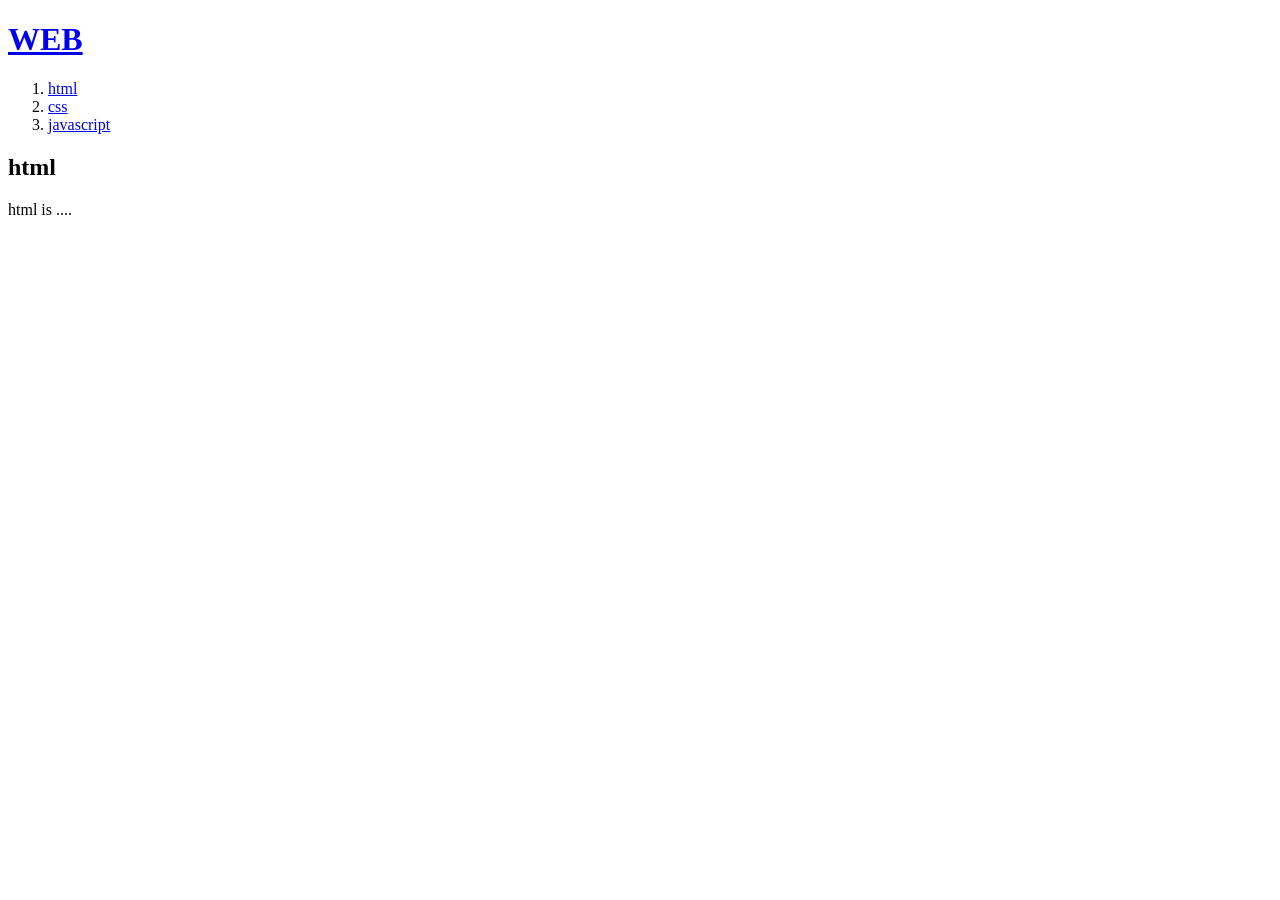
==== 1.html @ f92f66d1 "첫번째 작업" ====
<!doctype html>
<html>
<head>
<title>WEB!!</title>
<meta charset="utf-8">
</head>
<body>
            <h1><a href="index.html">WEB</a></h1>
            <ol>
                <li><a href="1.html">html</a></li>
                <li><a href="2.html">css</a></li>
                <li><a href="3.html">javascript</a></li>
            </ol>
            <h2>html</h2>
            html is ....
        </body>
        </html>
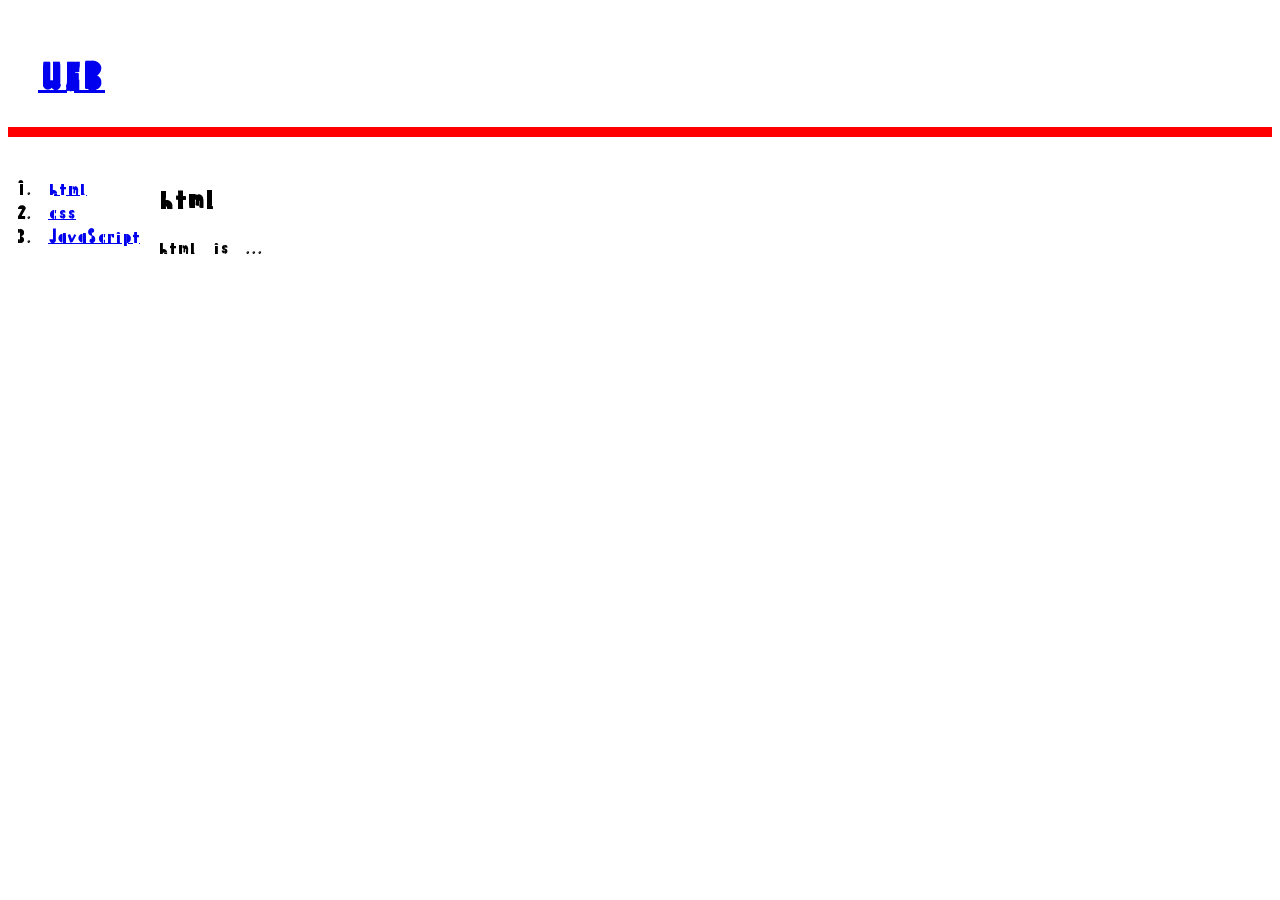
==== commit 9680d1eb: "Add files via upload" ====
--- a/1.html
+++ b/1.html
@@ -1,17 +1,46 @@
 <!doctype html>
 <html>
 <head>
-<title>WEB!!</title>
-<meta charset="utf-8">
+    <title>웹</title>
+    <meta charset="utf-8">
+    <style>
+        h1{
+            border-bottom:10px solid red;
+            padding:30px;
+        }
+        
+        @media all and (min-width: 480px){ 
+            #container{
+                display:grid;
+                grid-template-columns: 150px 1fr;
+            }
+
+        }
+        
+        @media all and (max-width: 480px) {
+            
+        }
+
+        body{
+            font-family: 'Palette Mosaic', cursive;
+        }
+    </style>
+    <link rel="preconnect" href="https://fonts.googleapis.com">
+    <link rel="preconnect" href="https://fonts.gstatic.com" crossorigin>
+    <link href="https://fonts.googleapis.com/css2?family=Palette+Mosaic&display=swap" rel="stylesheet">
 </head>
 <body>
-            <h1><a href="index.html">WEB</a></h1>
-            <ol>
-                <li><a href="1.html">html</a></li>
-                <li><a href="2.html">css</a></li>
-                <li><a href="3.html">javascript</a></li>
-            </ol>
-            <h2>html</h2>
-            html is ....
-        </body>
-        </html>+    <h1><a href="index.html">WEB</a></h1>
+    <div id="container">
+        <ol>  
+            <li><a href="1.html">html</a></li>
+            <li><a href="2.html">css</a></li>
+            <li><a href="3.html">JavaScript</a></li>
+        </ol>
+        <div>
+            <h2>html</h2> 
+            html is ...
+        </div>
+    </div>
+</body>
+</html>
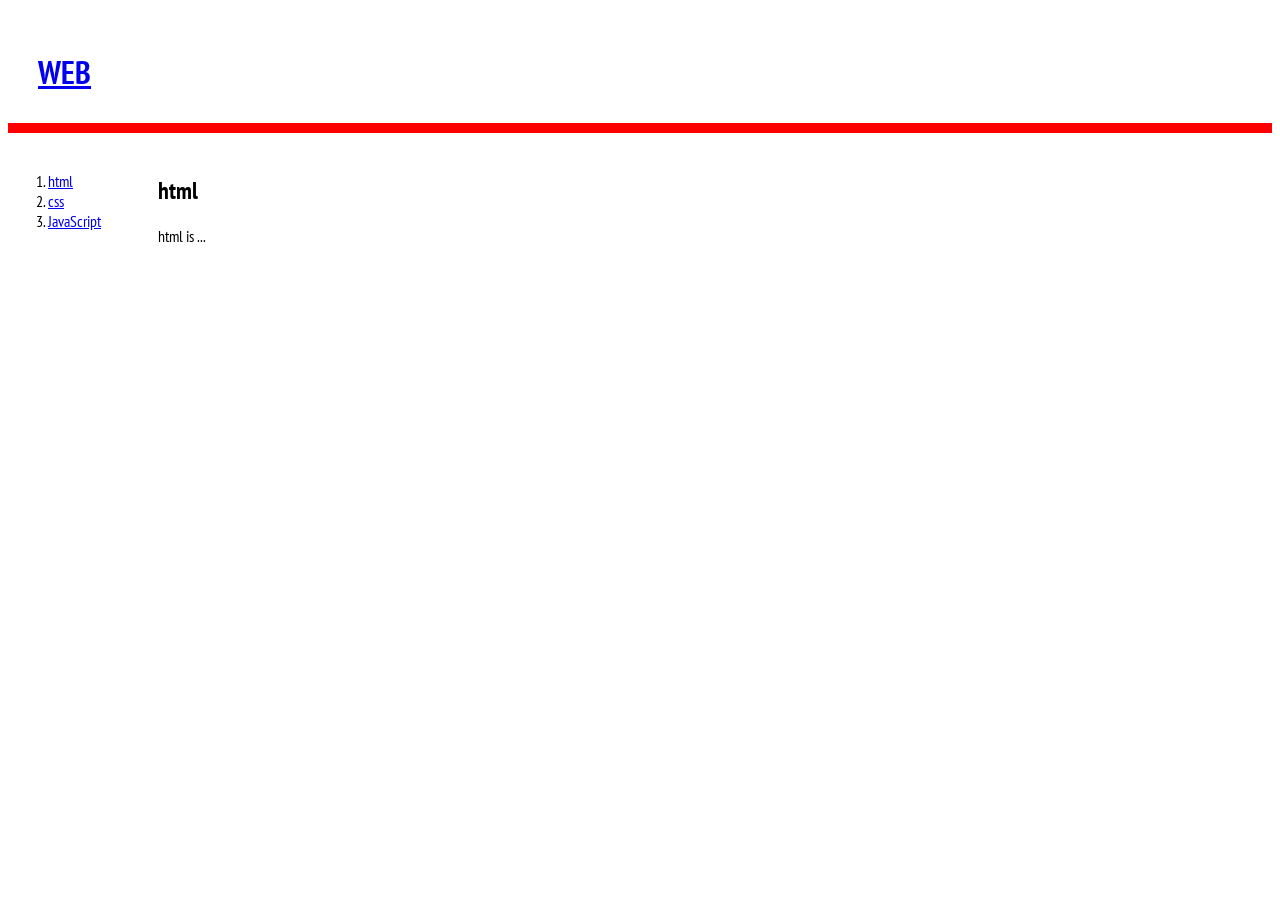
==== commit d37a623d: "(03.22)마무리작업" ====
--- a/1.html
+++ b/1.html
@@ -22,12 +22,12 @@
         }
 
         body{
-            font-family: 'Palette Mosaic', cursive;
+            font-family: 'PT Sans Narrow', sans-serif;
         }
     </style>
     <link rel="preconnect" href="https://fonts.googleapis.com">
     <link rel="preconnect" href="https://fonts.gstatic.com" crossorigin>
-    <link href="https://fonts.googleapis.com/css2?family=Palette+Mosaic&display=swap" rel="stylesheet">
+    <link href="https://fonts.googleapis.com/css2?family=PT+Sans+Narrow&display=swap" rel="stylesheet">
 </head>
 <body>
     <h1><a href="index.html">WEB</a></h1>
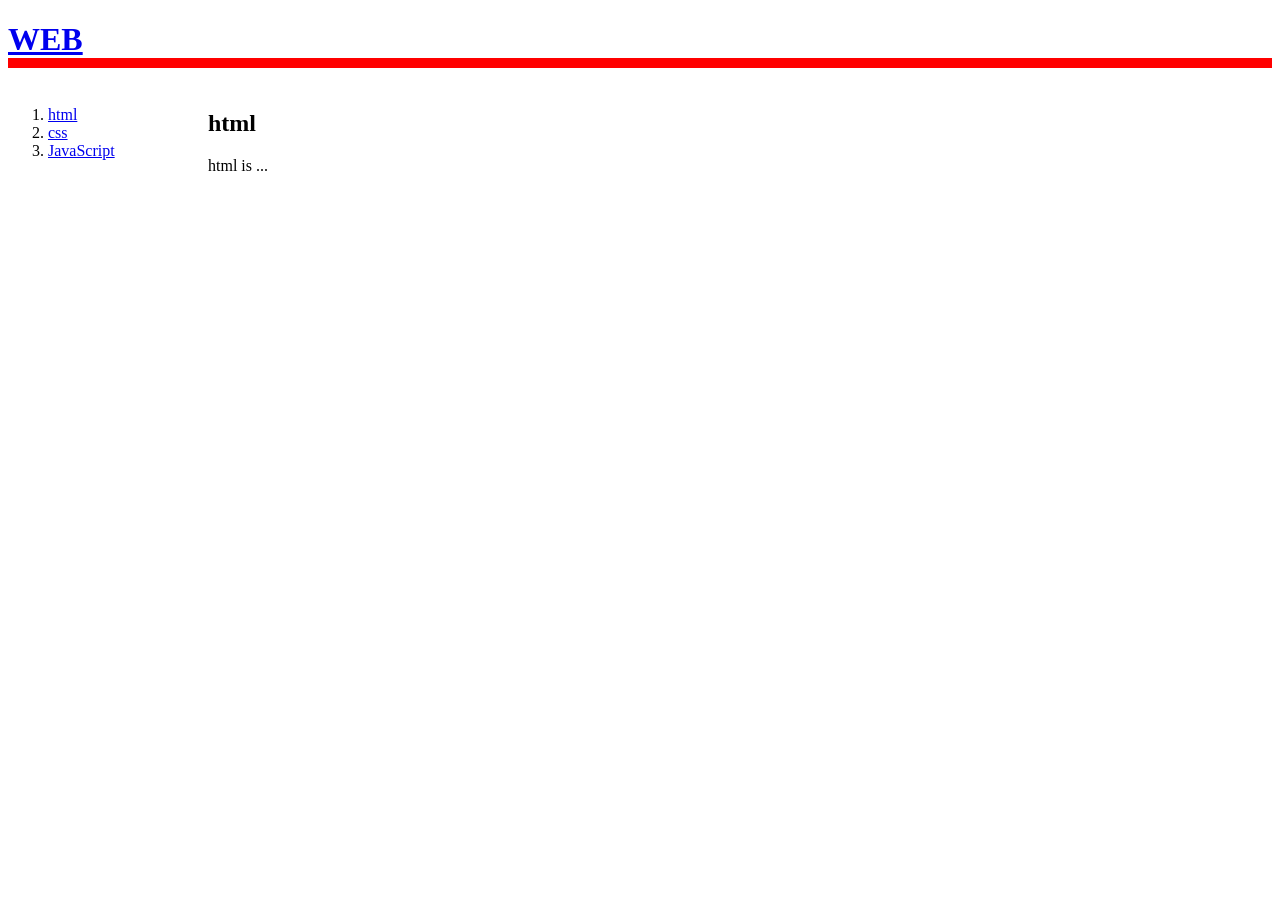
==== commit e1314e26: "(03.24) 자바스크립트 2/3" ====
--- a/1.html
+++ b/1.html
@@ -3,31 +3,10 @@
 <head>
     <title>웹</title>
     <meta charset="utf-8">
-    <style>
-        h1{
-            border-bottom:10px solid red;
-            padding:30px;
-        }
-        
-        @media all and (min-width: 480px){ 
-            #container{
-                display:grid;
-                grid-template-columns: 150px 1fr;
-            }
-
-        }
-        
-        @media all and (max-width: 480px) {
-            
-        }
-
-        body{
-            font-family: 'PT Sans Narrow', sans-serif;
-        }
-    </style>
+    <link rel="stylesheet" href="style.css">
     <link rel="preconnect" href="https://fonts.googleapis.com">
     <link rel="preconnect" href="https://fonts.gstatic.com" crossorigin>
-    <link href="https://fonts.googleapis.com/css2?family=PT+Sans+Narrow&display=swap" rel="stylesheet">
+    <link href="https://fonts.googleapis.com/css2?family=Palette+Mosaic&display=swap" rel="stylesheet">
 </head>
 <body>
     <h1><a href="index.html">WEB</a></h1>
--- a/style.css
+++ b/style.css
@@ -0,0 +1,7 @@
+h1{
+    border-bottom:10px solid red !important;
+}
+#container{
+    display:grid;
+    grid-template-columns: 200px 1fr;
+}
